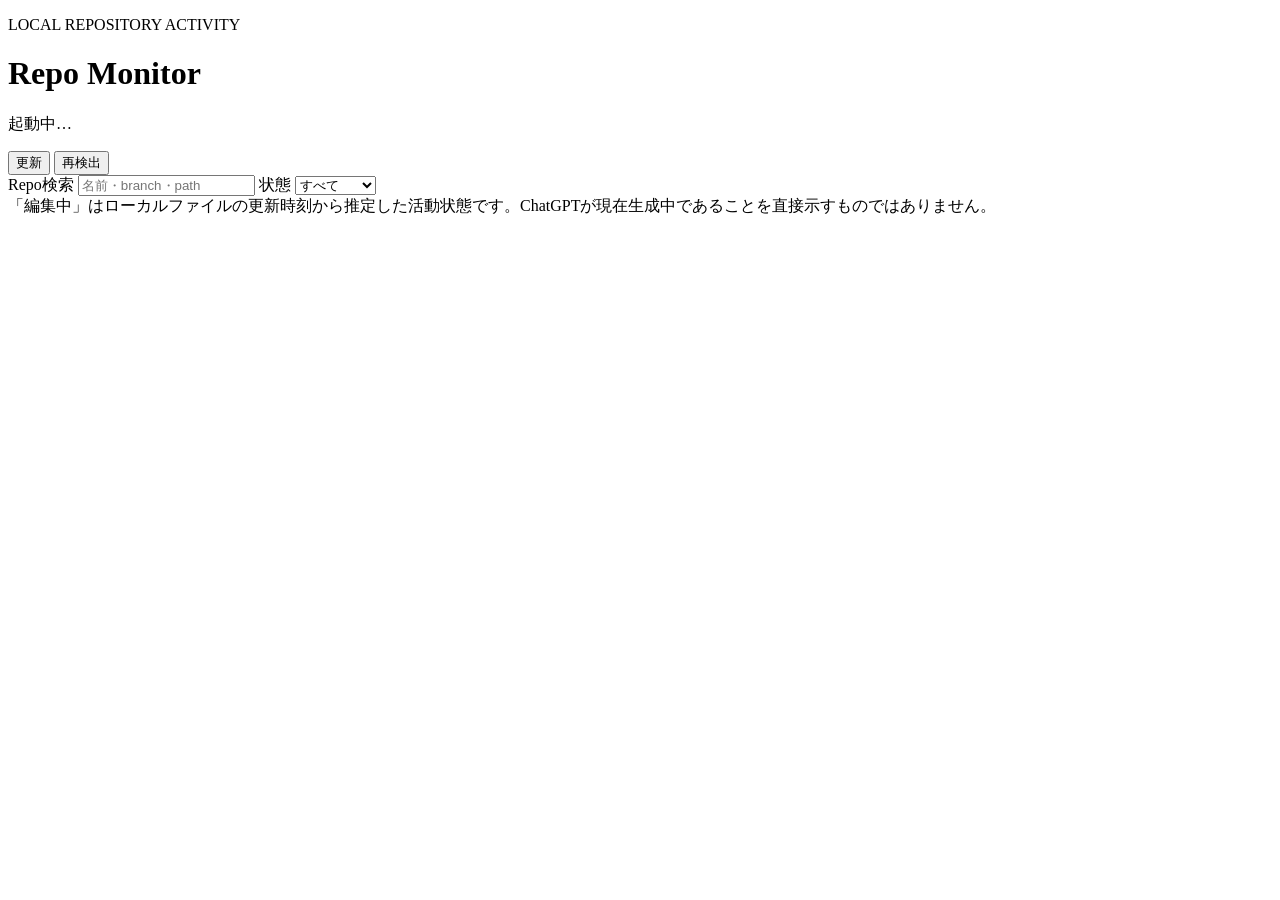
==== src/repo_monitor/web/index.html @ 63472022 "feat: add responsive web dashboard shell" ====
<!doctype html>
<html lang="ja">
<head>
  <meta charset="utf-8">
  <meta name="viewport" content="width=device-width, initial-scale=1">
  <title>KiNoTch. Repo Monitor</title>
  <link rel="stylesheet" href="/app.css">
</head>
<body>
  <main class="app-shell">
    <header class="topbar">
      <div>
        <p class="eyebrow">LOCAL REPOSITORY ACTIVITY</p>
        <h1>Repo Monitor</h1>
        <p id="status-line" class="status-line" role="status" aria-live="polite">起動中…</p>
      </div>
      <div class="top-actions">
        <button id="refresh-button" class="button button-secondary" type="button">更新</button>
        <button id="rediscover-button" class="button button-primary" type="button">再検出</button>
      </div>
    </header>

    <section class="controls" aria-label="表示フィルター">
      <label class="search-field">
        <span>Repo検索</span>
        <input id="search-input" type="search" placeholder="名前・branch・path" autocomplete="off">
      </label>
      <label class="filter-field">
        <span>状態</span>
        <select id="status-filter">
          <option value="ALL">すべて</option>
          <option value="ACTIVE">編集中</option>
          <option value="IDLE">一時停止</option>
          <option value="STALE">停止中</option>
          <option value="COMMITTED">Commit済</option>
          <option value="CLEAN">待機</option>
          <option value="ERROR">エラー</option>
        </select>
      </label>
      <div id="visible-count" class="visible-count" aria-live="polite"></div>
    </section>

    <section id="repo-grid" class="repo-grid" aria-label="Repositories"></section>
    <p id="empty-state" class="empty-state" hidden>条件に一致するrepoがありません。</p>

    <footer class="footer-note">
      「編集中」はローカルファイルの更新時刻から推定した活動状態です。ChatGPTが現在生成中であることを直接示すものではありません。
    </footer>
  </main>

  <dialog id="chat-dialog" class="dialog">
    <form id="chat-form" method="dialog">
      <div class="dialog-heading">
        <div>
          <p class="eyebrow">CHAT LINK</p>
          <h2 id="chat-dialog-title">Chat URL</h2>
        </div>
        <button id="chat-close" class="icon-button" type="button" aria-label="閉じる">×</button>
      </div>
      <label class="dialog-field">
        <span>ChatGPT URL</span>
        <input id="chat-url-input" type="url" inputmode="url" placeholder="https://chatgpt.com/c/...">
      </label>
      <p id="chat-dialog-error" class="dialog-error" role="alert"></p>
      <div class="dialog-actions">
        <button id="chat-clear" class="button button-quiet" type="button">登録解除</button>
        <button class="button button-primary" type="submit">保存</button>
      </div>
    </form>
  </dialog>

  <script src="/app.js" defer></script>
</body>
</html>
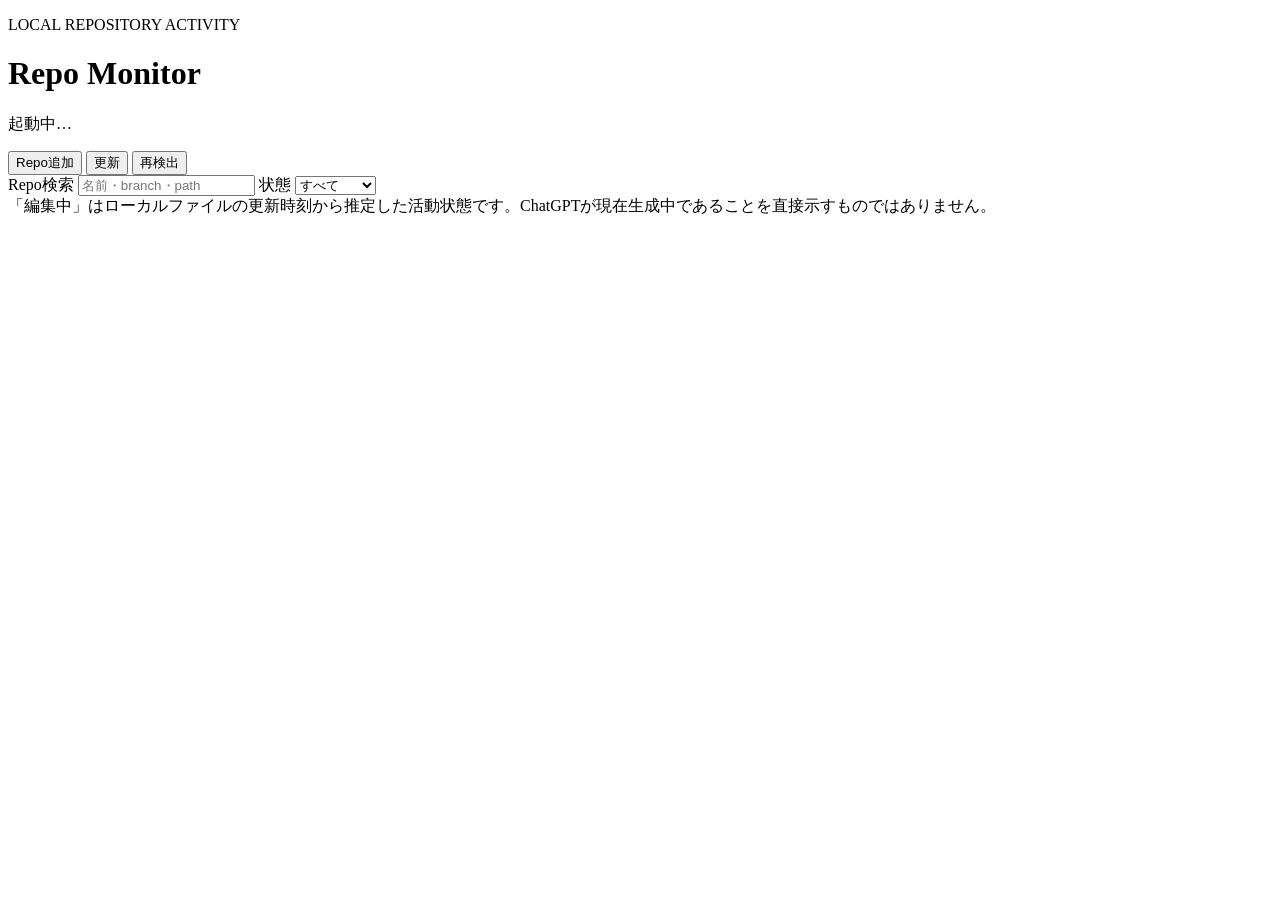
==== commit f4ac922b: "feat: add manual repository dialog to web UI" ====
--- a/src/repo_monitor/web/index.html
+++ b/src/repo_monitor/web/index.html
@@ -15,6 +15,7 @@
         <p id="status-line" class="status-line" role="status" aria-live="polite">起動中…</p>
       </div>
       <div class="top-actions">
+        <button id="repo-add-button" class="button button-secondary" type="button">Repo追加</button>
         <button id="refresh-button" class="button button-secondary" type="button">更新</button>
         <button id="rediscover-button" class="button button-primary" type="button">再検出</button>
       </div>
@@ -48,6 +49,28 @@
     </footer>
   </main>
 
+  <dialog id="repo-add-dialog" class="dialog">
+    <form id="repo-add-form" method="dialog">
+      <div class="dialog-heading">
+        <div>
+          <p class="eyebrow">ADD REPOSITORY</p>
+          <h2>Repo追加</h2>
+        </div>
+        <button id="repo-add-close" class="icon-button" type="button" aria-label="閉じる">×</button>
+      </div>
+      <label class="dialog-field">
+        <span>ローカルrepoの絶対パス</span>
+        <input id="repo-path-input" type="text" autocomplete="off" spellcheck="false" placeholder="C:\Users\...\Documents\Programs\repo-name">
+      </label>
+      <p class="dialog-help">ブラウザの制約上、フォルダ選択ではなくローカルパスを入力します。</p>
+      <p id="repo-add-error" class="dialog-error" role="alert"></p>
+      <div class="dialog-actions">
+        <button id="repo-add-cancel" class="button button-secondary" type="button">キャンセル</button>
+        <button class="button button-primary" type="submit">追加</button>
+      </div>
+    </form>
+  </dialog>
+
   <dialog id="chat-dialog" class="dialog">
     <form id="chat-form" method="dialog">
       <div class="dialog-heading">
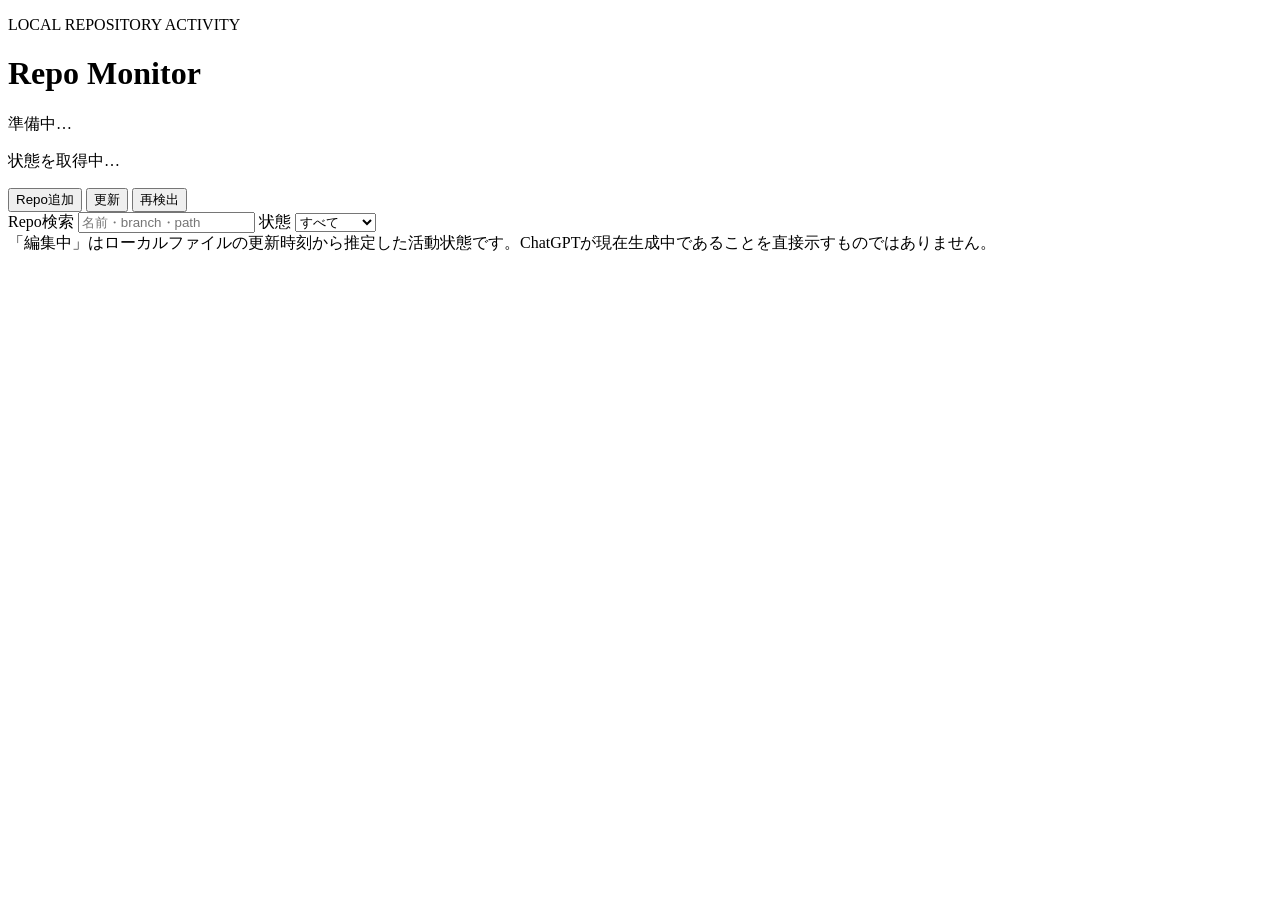
==== commit 987ddb63: "refactor: separate routine snapshot status from live action feedback" ====
--- a/src/repo_monitor/web/index.html
+++ b/src/repo_monitor/web/index.html
@@ -12,7 +12,8 @@
       <div>
         <p class="eyebrow">LOCAL REPOSITORY ACTIVITY</p>
         <h1>Repo Monitor</h1>
-        <p id="status-line" class="status-line" role="status" aria-live="polite">起動中…</p>
+        <p id="status-line" class="status-line" role="status" aria-live="polite">準備中…</p>
+        <p id="snapshot-line" class="snapshot-line">状態を取得中…</p>
       </div>
       <div class="top-actions">
         <button id="repo-add-button" class="button button-secondary" type="button">Repo追加</button>
@@ -35,10 +36,11 @@
           <option value="STALE">停止中</option>
           <option value="COMMITTED">Commit済</option>
           <option value="CLEAN">待機</option>
+          <option value="PENDING">確認中</option>
           <option value="ERROR">エラー</option>
         </select>
       </label>
-      <div id="visible-count" class="visible-count" aria-live="polite"></div>
+      <div id="visible-count" class="visible-count"></div>
     </section>
 
     <section id="repo-grid" class="repo-grid" aria-label="Repositories"></section>
@@ -66,7 +68,7 @@
       <p id="repo-add-error" class="dialog-error" role="alert"></p>
       <div class="dialog-actions">
         <button id="repo-add-cancel" class="button button-secondary" type="button">キャンセル</button>
-        <button class="button button-primary" type="submit">追加</button>
+        <button id="repo-add-submit" class="button button-primary" type="submit">追加</button>
       </div>
     </form>
   </dialog>
@@ -87,7 +89,7 @@
       <p id="chat-dialog-error" class="dialog-error" role="alert"></p>
       <div class="dialog-actions">
         <button id="chat-clear" class="button button-quiet" type="button">登録解除</button>
-        <button class="button button-primary" type="submit">保存</button>
+        <button id="chat-save" class="button button-primary" type="submit">保存</button>
       </div>
     </form>
   </dialog>
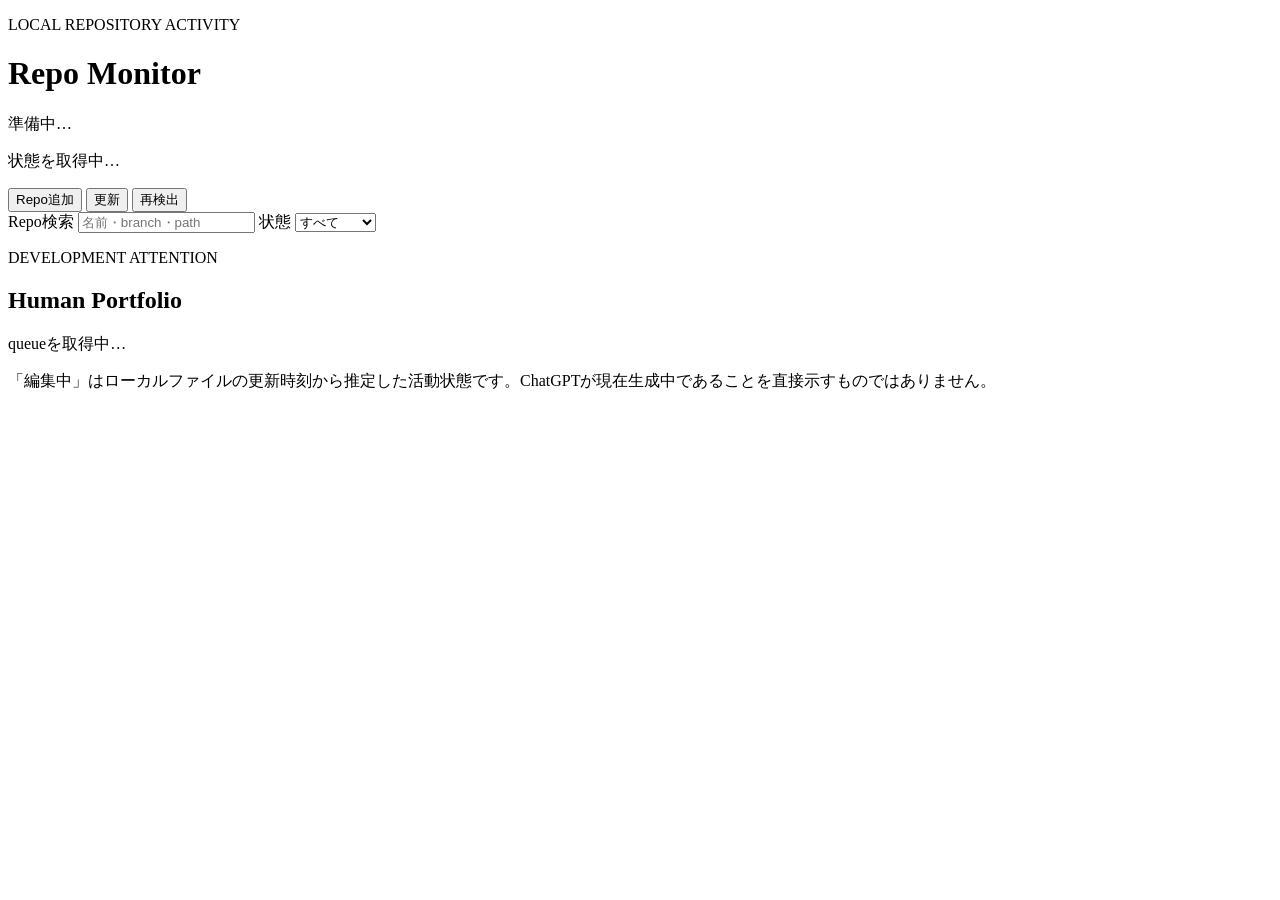
==== commit fbb9246c: "feat: add Human Portfolio operator surface (#32)" ====
--- a/src/repo_monitor/web/index.html
+++ b/src/repo_monitor/web/index.html
@@ -41,6 +41,17 @@
         </select>
       </label>
       <div id="visible-count" class="visible-count"></div>
+    </section>
+
+    <section id="human-portfolio" class="human-portfolio" aria-labelledby="human-portfolio-title">
+      <div class="portfolio-heading">
+        <div>
+          <p class="eyebrow">DEVELOPMENT ATTENTION</p>
+          <h2 id="human-portfolio-title">Human Portfolio</h2>
+        </div>
+        <p id="human-portfolio-status" class="portfolio-status">queueを取得中…</p>
+      </div>
+      <div id="human-portfolio-grid" class="portfolio-grid"></div>
     </section>
 
     <section id="repo-grid" class="repo-grid" aria-label="Repositories"></section>
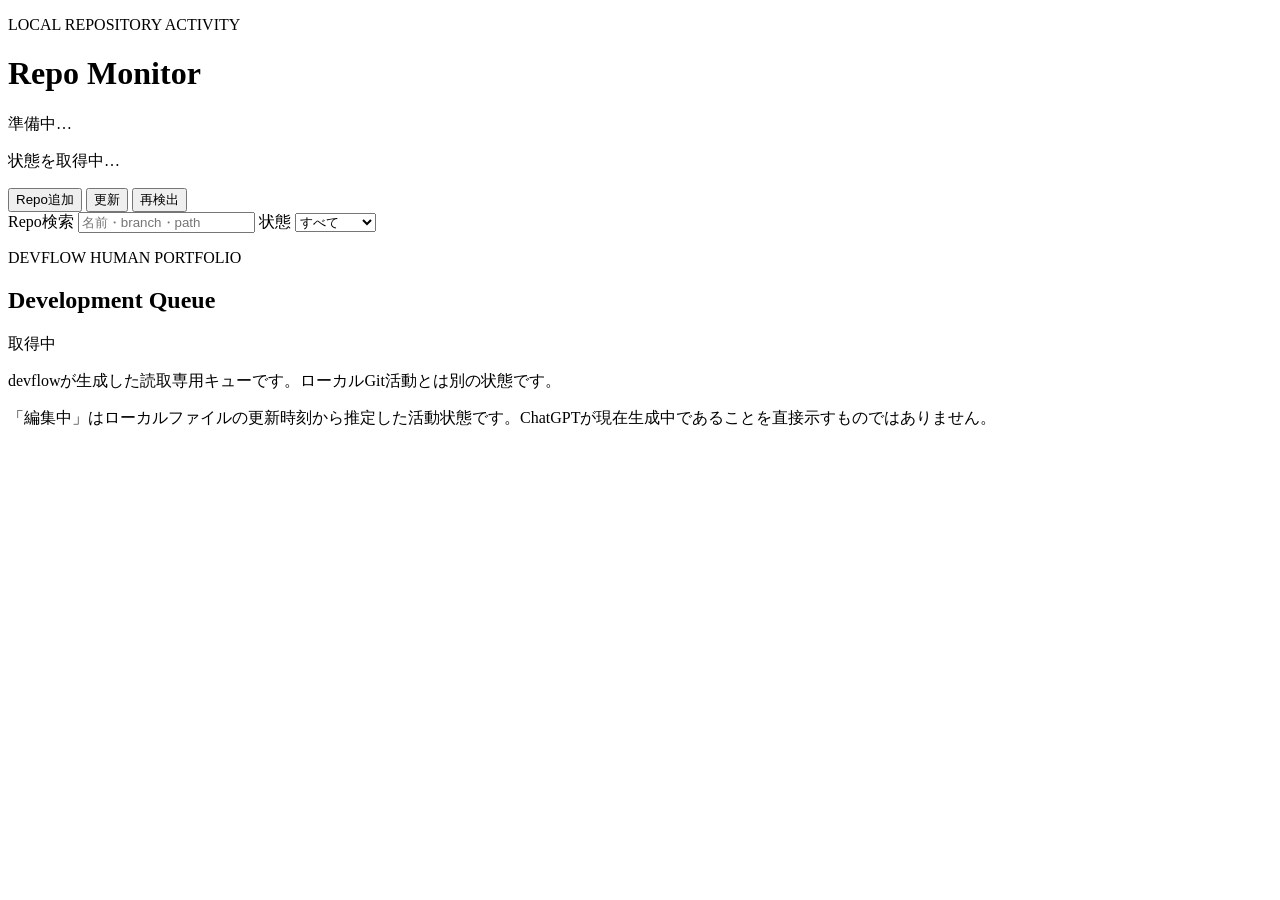
==== commit 3ffd9ebb: "feat: render Human Portfolio development queue (#32)" ====
--- a/src/repo_monitor/web/index.html
+++ b/src/repo_monitor/web/index.html
@@ -43,15 +43,19 @@
       <div id="visible-count" class="visible-count"></div>
     </section>
 
-    <section id="human-portfolio" class="human-portfolio" aria-labelledby="human-portfolio-title">
-      <div class="portfolio-heading">
+    <section id="human-portfolio-section" class="human-portfolio-panel" aria-labelledby="human-portfolio-title">
+      <div class="human-portfolio-heading">
         <div>
-          <p class="eyebrow">DEVELOPMENT ATTENTION</p>
-          <h2 id="human-portfolio-title">Human Portfolio</h2>
+          <p class="eyebrow">DEVFLOW HUMAN PORTFOLIO</p>
+          <h2 id="human-portfolio-title">Development Queue</h2>
         </div>
-        <p id="human-portfolio-status" class="portfolio-status">queueを取得中…</p>
+        <span id="human-portfolio-status" class="human-portfolio-status">取得中</span>
       </div>
-      <div id="human-portfolio-grid" class="portfolio-grid"></div>
+      <p id="human-portfolio-notice" class="human-portfolio-notice">
+        devflowが生成した読取専用キューです。ローカルGit活動とは別の状態です。
+      </p>
+      <div id="human-portfolio-list" class="human-portfolio-list" aria-live="polite"></div>
+      <p id="human-portfolio-empty" class="human-portfolio-empty" hidden>表示できる開発キューはありません。</p>
     </section>
 
     <section id="repo-grid" class="repo-grid" aria-label="Repositories"></section>
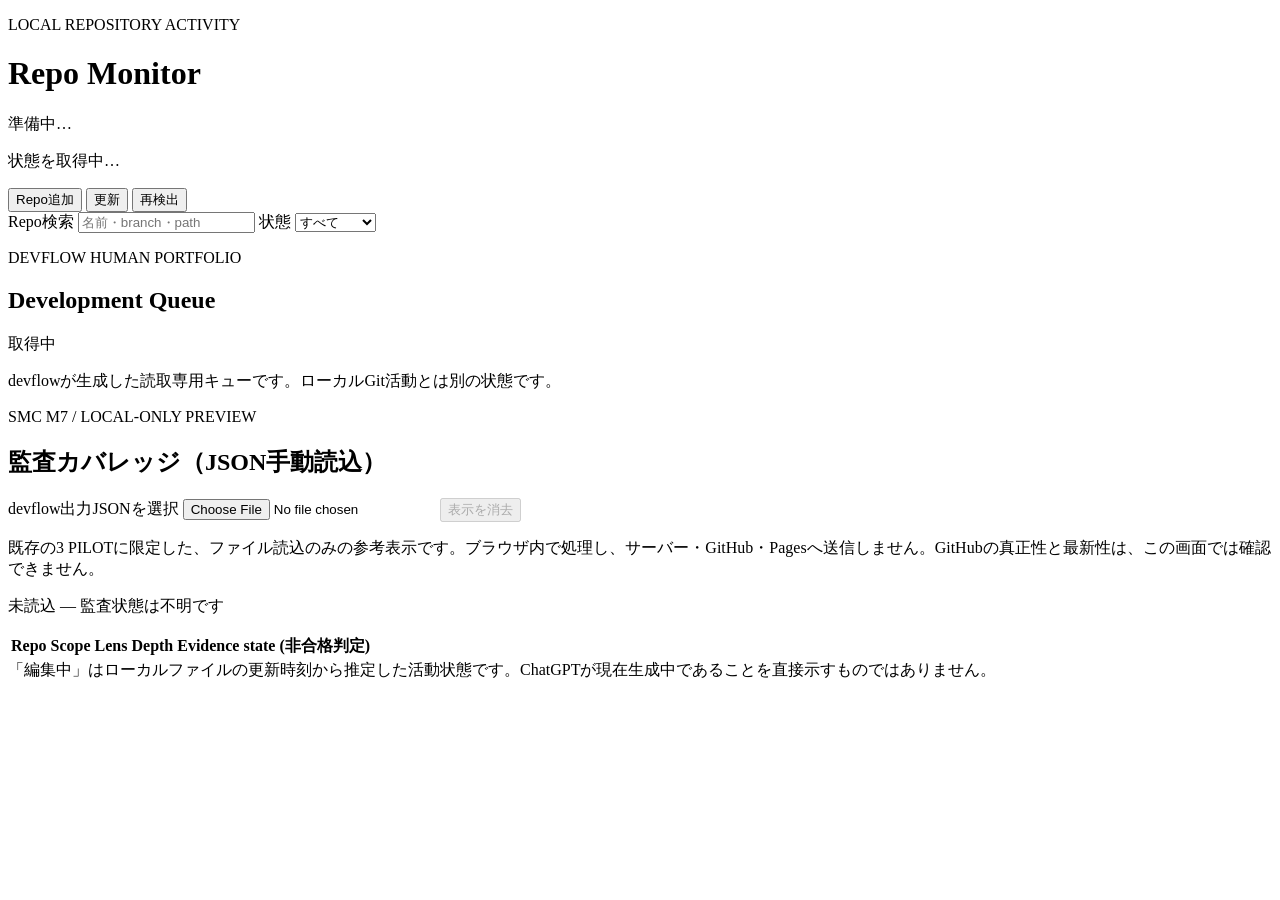
==== commit dacbe55d: "feat(smc): local-only M7 JSON audit-coverage preview" ====
--- a/src/repo_monitor/web/index.html
+++ b/src/repo_monitor/web/index.html
@@ -54,8 +54,31 @@
       <p id="human-portfolio-notice" class="human-portfolio-notice">
         devflowが生成した読取専用キューです。ローカルGit活動とは別の状態です。
       </p>
-      <div id="human-portfolio-list" class="human-portfolio-list" aria-live="polite"></div>
+      <div id="human-portfolio-list" class="human-portfolio-list"></div>
       <p id="human-portfolio-empty" class="human-portfolio-empty" hidden>表示できる開発キューはありません。</p>
+    </section>
+
+    <section class="smc-preview" aria-labelledby="smc-preview-heading">
+      <div class="smc-preview-heading">
+        <div>
+          <p class="eyebrow">SMC M7 / LOCAL-ONLY PREVIEW</p>
+          <h2 id="smc-preview-heading">監査カバレッジ（JSON手動読込）</h2>
+        </div>
+        <div class="smc-preview-actions">
+          <label for="smc-import-file">devflow出力JSONを選択</label>
+          <input id="smc-import-file" type="file" accept=".json,application/json">
+          <button class="button button-secondary" id="smc-clear" type="button" disabled>表示を消去</button>
+        </div>
+      </div>
+      <p class="smc-preview-notice">既存の3 PILOTに限定した、ファイル読込のみの参考表示です。ブラウザ内で処理し、サーバー・GitHub・Pagesへ送信しません。GitHubの真正性と最新性は、この画面では確認できません。</p>
+      <p id="smc-import-status" role="status" aria-live="polite">未読込 — 監査状態は不明です</p>
+      <p id="smc-import-summary" class="smc-import-summary"></p>
+      <div class="smc-preview-scroll">
+        <table class="smc-preview-table">
+          <thead><tr><th scope="col">Repo</th><th scope="col">Scope</th><th scope="col">Lens</th><th scope="col">Depth</th><th scope="col">Evidence state (非合格判定)</th></tr></thead>
+          <tbody id="smc-import-rows"></tbody>
+        </table>
+      </div>
     </section>
 
     <section id="repo-grid" class="repo-grid" aria-label="Repositories"></section>
